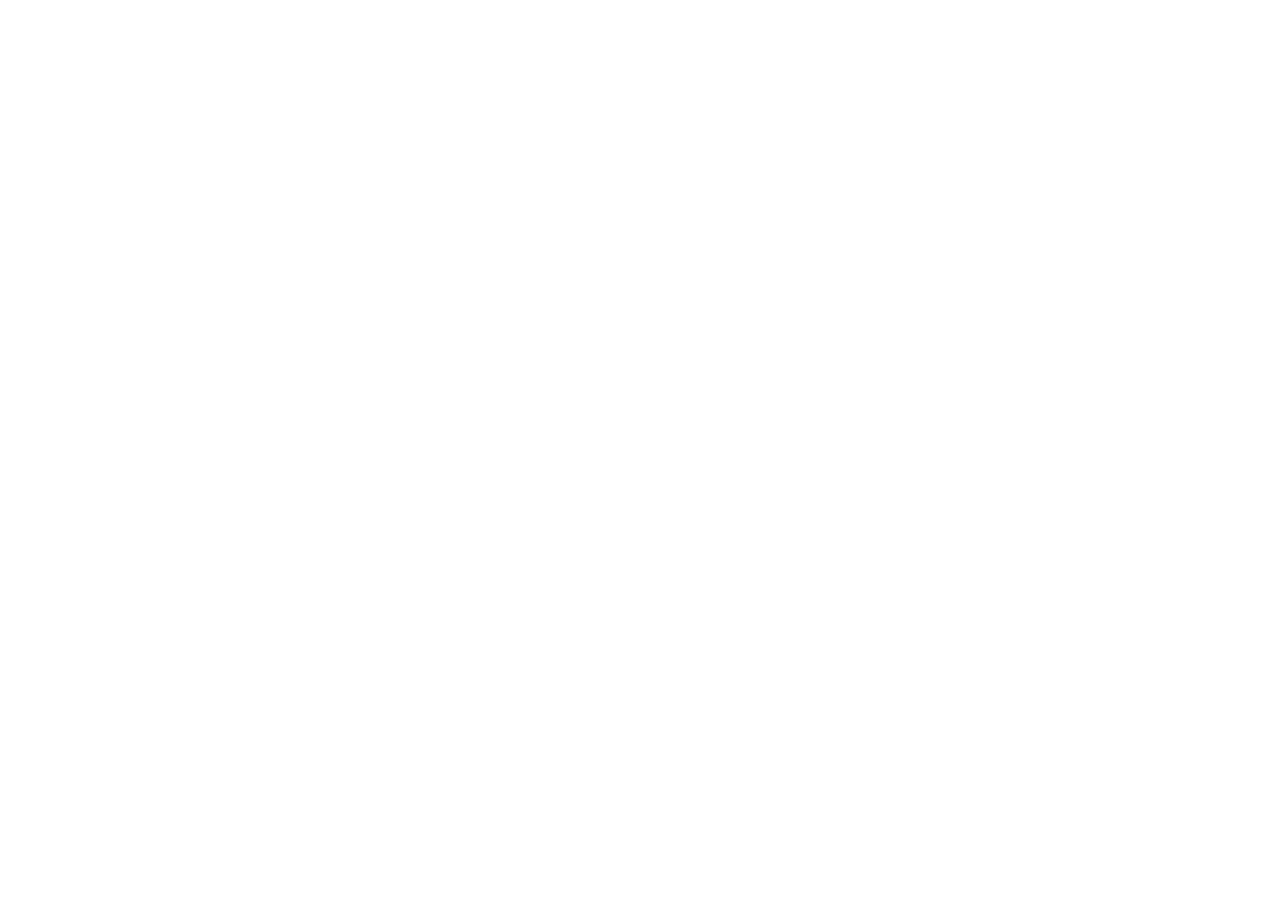
==== app/templates/index.html @ 907acb70 "js v1.0" ====
<html>
    <head>
        <script src="static/script.js"></script>
        <script src="https://ajax.googleapis.com/ajax/libs/jquery/3.6.0/jquery.min.js"></script>
        <link rel="stylesheet" href="static/style.css">
    </head>
    <body onload="initApp()">
        <canvas id="canv" width="800" height="800">

        </canvas>
    </body>
</html>
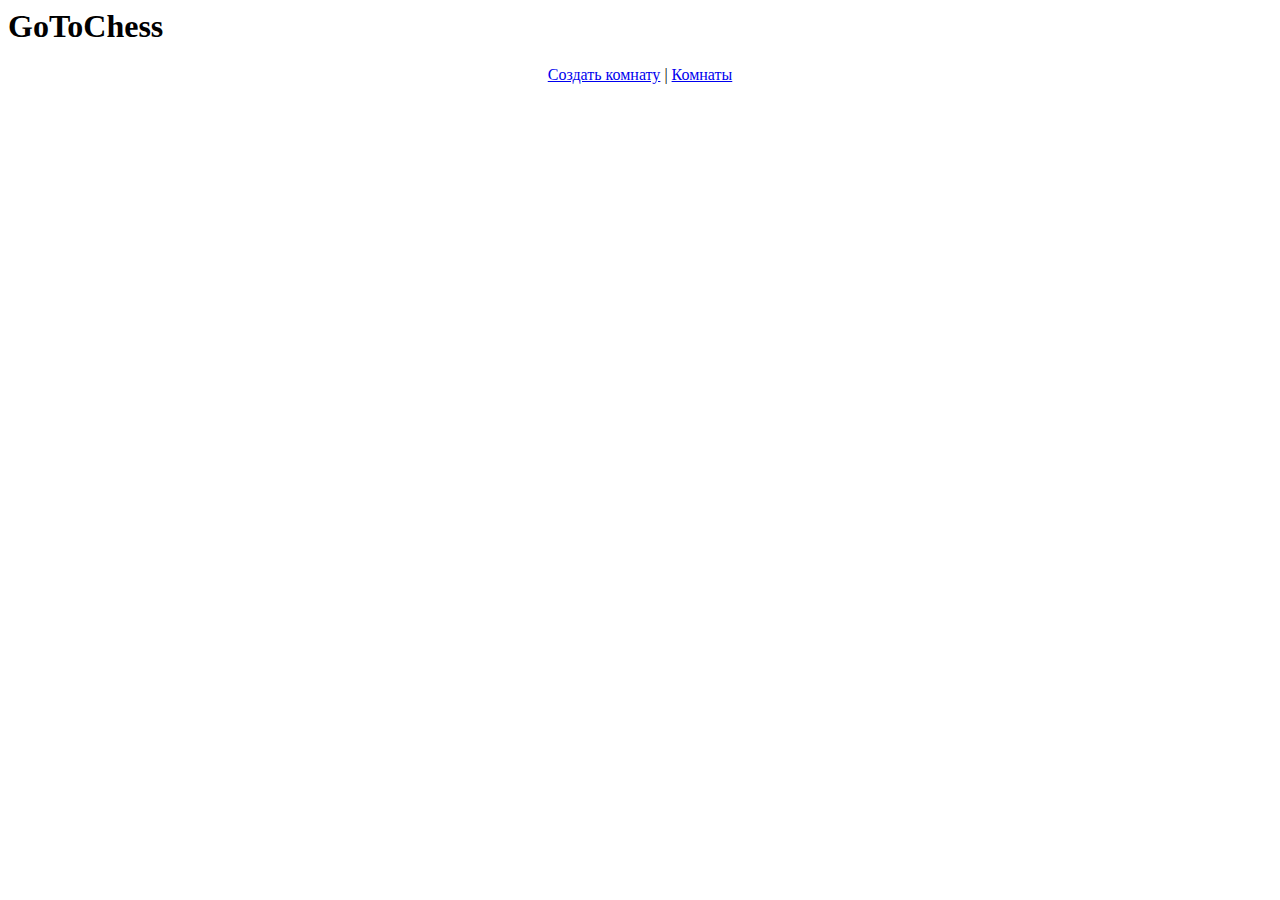
==== commit 918eceec: "Rooms System Finished" ====
--- a/app/templates/index.html
+++ b/app/templates/index.html
@@ -1,12 +1,12 @@
 <html>
     <head>
-        <script src="static/script.js"></script>
-        <script src="https://ajax.googleapis.com/ajax/libs/jquery/3.6.0/jquery.min.js"></script>
-        <link rel="stylesheet" href="static/style.css">
+        <link rel="stylesheet" href="/static/style.css">
     </head>
-    <body onload="initApp()">
-        <canvas id="canv" width="800" height="800">
-
-        </canvas>
+    <body>
+        <h1>GoToChess</h1>
+        <div align="center">
+            <a href="/create_room">Создать комнату</a> |
+            <a href="/rooms">Комнаты</a>
+        </div>
     </body>
 </html>--- a/static/style.css
+++ b/static/style.css
@@ -0,0 +1,3 @@
+canvas {
+    border: 1px solid black;
+}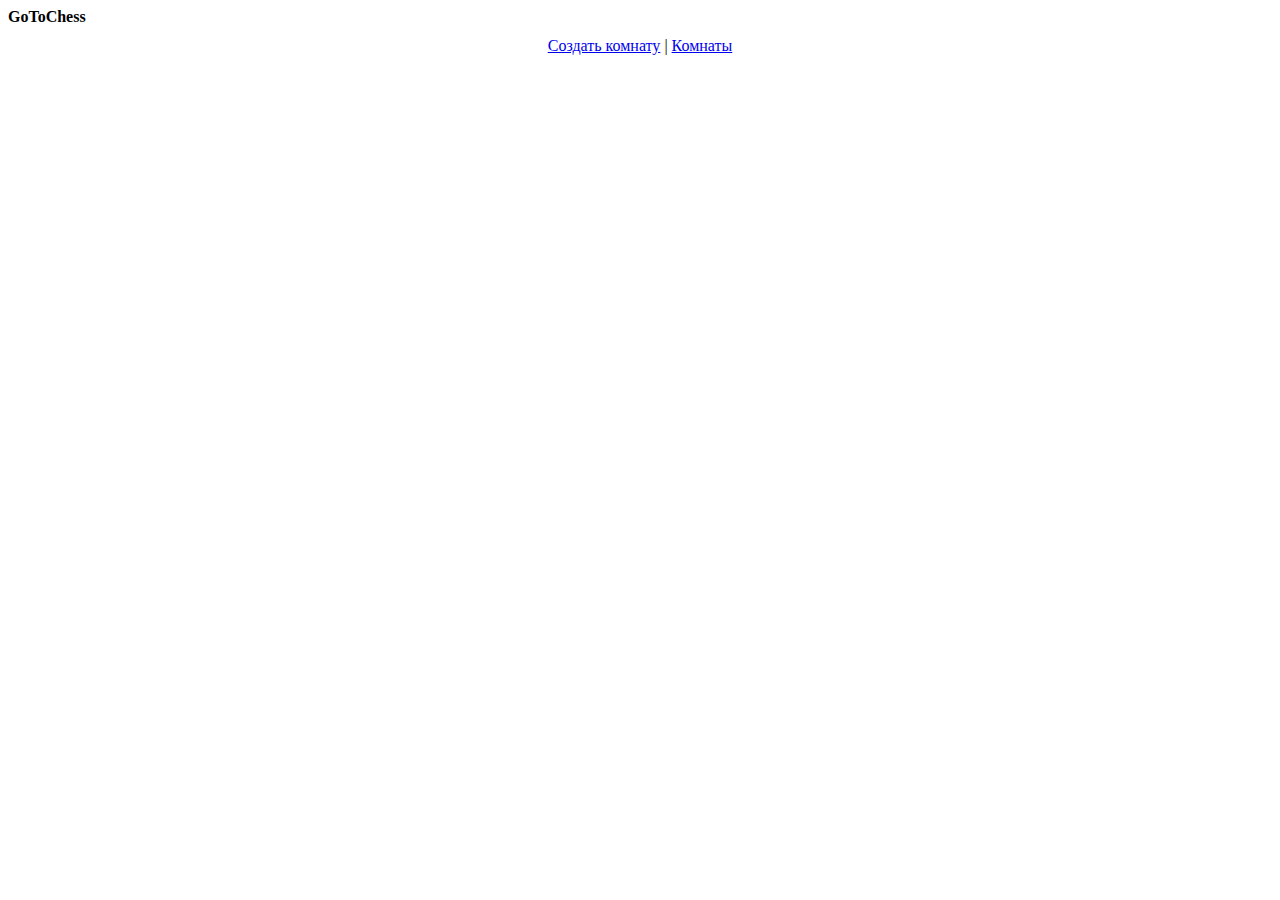
==== commit 08f5d2e7: "app v1.2" ====
--- a/app/templates/index.html
+++ b/app/templates/index.html
@@ -3,7 +3,7 @@
         <link rel="stylesheet" href="/static/style.css">
     </head>
     <body>
-        <h1>GoToChess</h1>
+        <h1 style="font-size: 100%">GoToChess</h1>
         <div align="center">
             <a href="/create_room">Создать комнату</a> |
             <a href="/rooms">Комнаты</a>
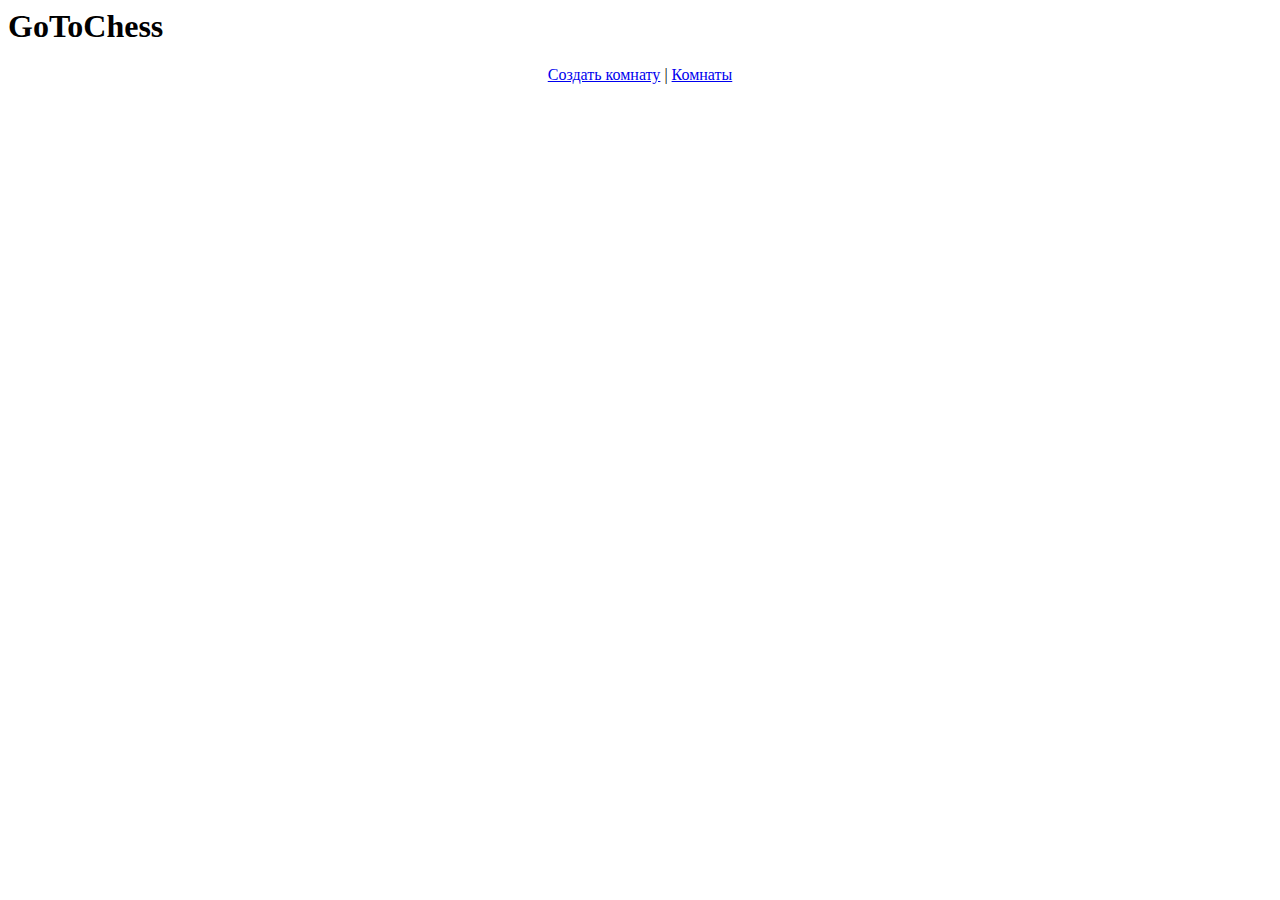
==== commit 52c28fa9: "merge branches" ====
--- a/app/templates/index.html
+++ b/app/templates/index.html
@@ -3,7 +3,7 @@
         <link rel="stylesheet" href="/static/style.css">
     </head>
     <body>
-        <h1 style="font-size: 100%">GoToChess</h1>
+        <h1>GoToChess</h1>
         <div align="center">
             <a href="/create_room">Создать комнату</a> |
             <a href="/rooms">Комнаты</a>
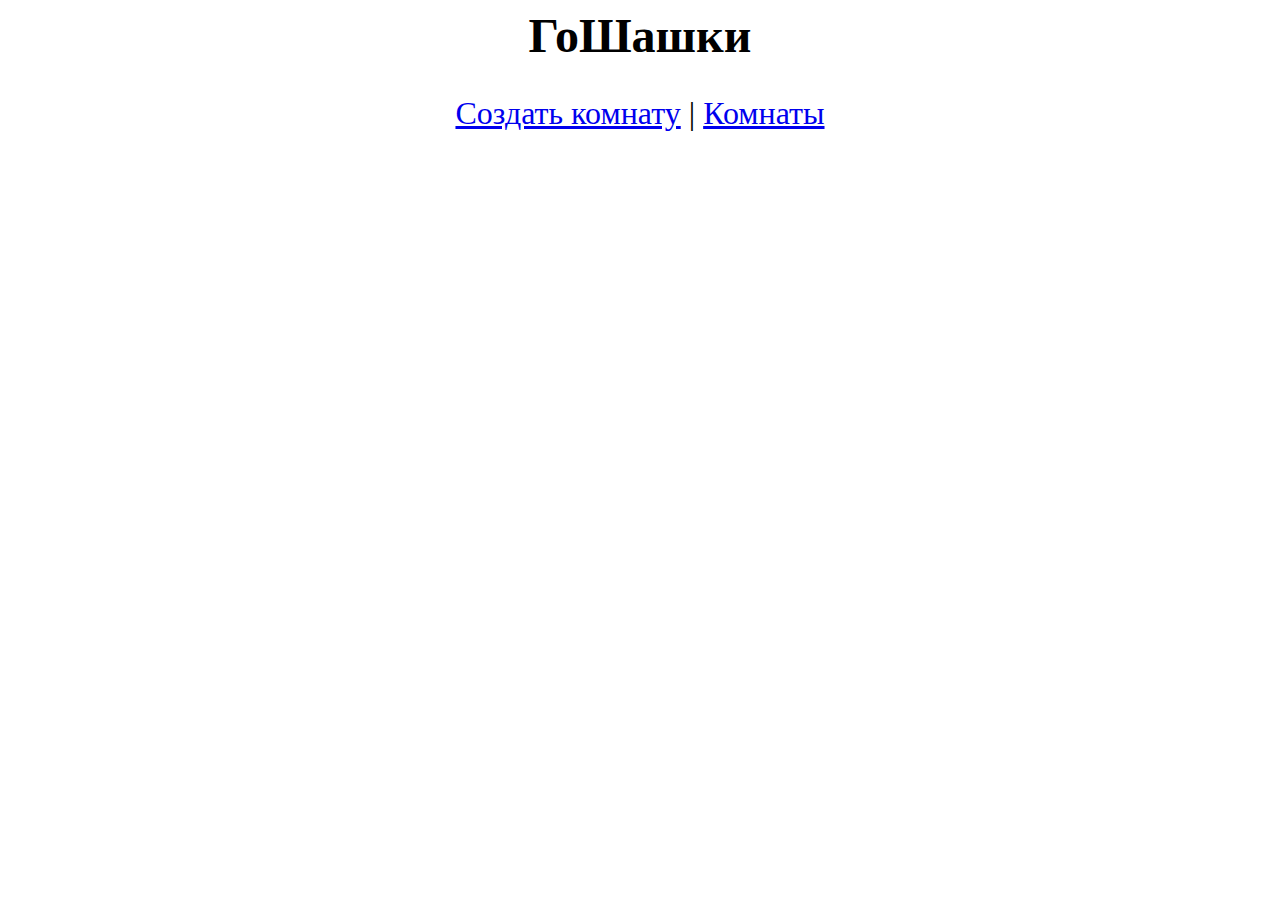
==== commit 66759653: "some text" ====
--- a/app/templates/index.html
+++ b/app/templates/index.html
@@ -3,8 +3,8 @@
         <link rel="stylesheet" href="/static/style.css">
     </head>
     <body>
-        <h1>GoToChess</h1>
-        <div align="center">
+        <h1 align="center" style="font-size: 300%">ГоШашки</h1>
+        <div align="center" style="font-size: 200%; border-radius: 20px">
             <a href="/create_room">Создать комнату</a> |
             <a href="/rooms">Комнаты</a>
         </div>
